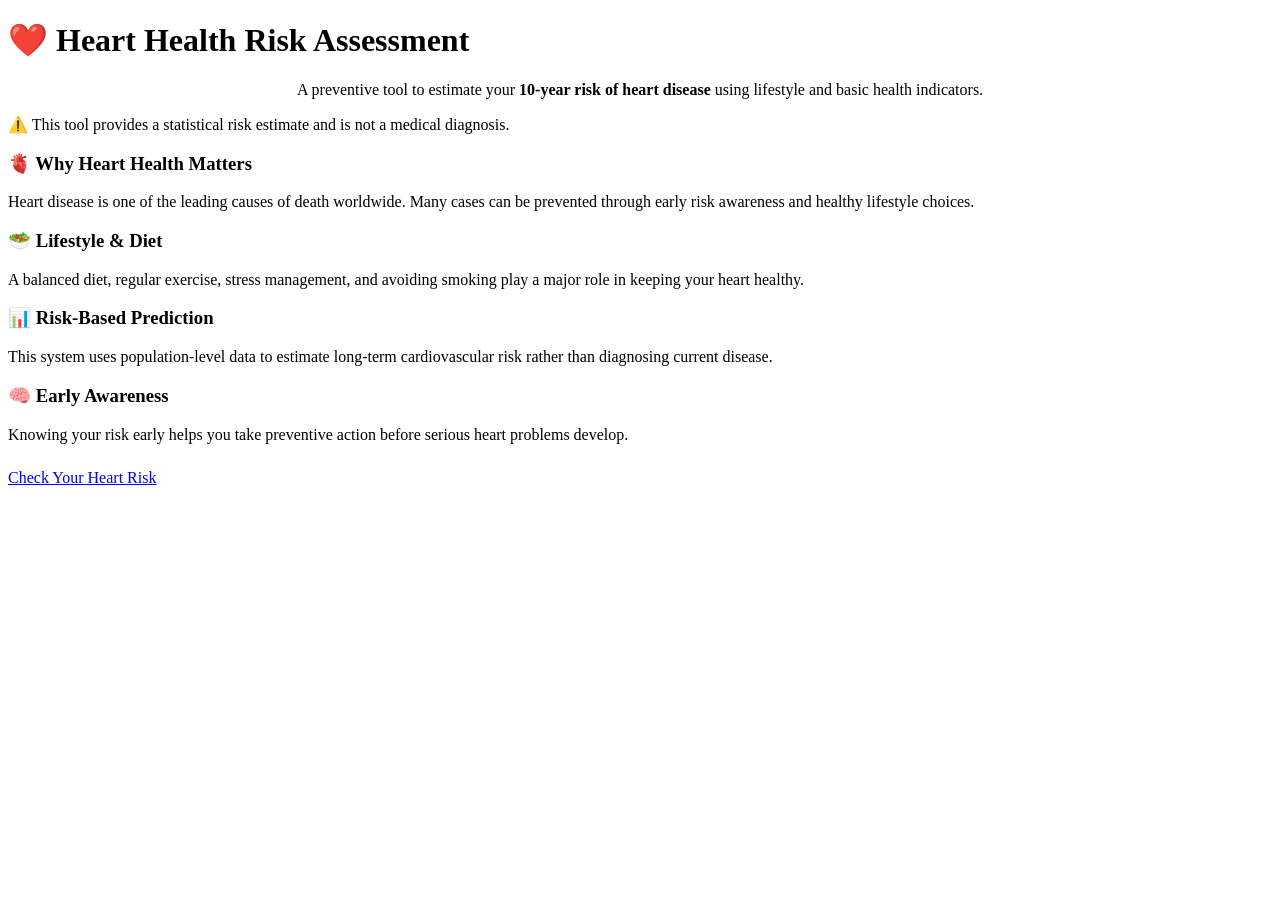
==== templates/index.html @ 4e826f31 "Initial deployment of heart disease risk predictor" ====
<!DOCTYPE html>
<html lang="en">
<head>
    <meta charset="UTF-8">
    <title>Heart Disease Risk Predictor</title>

    <link rel="stylesheet" href="{{ url_for('static', filename='style.css') }}">
</head>
<body>

<div class="container">
    <div class="card">

        <h1>❤️ Heart Health Risk Assessment</h1>
        <p class="text-muted" style="text-align:center;">
            A preventive tool to estimate your <strong>10-year risk of heart disease</strong>
            using lifestyle and basic health indicators.
        </p>

        <p class="disclaimer">
            ⚠️ This tool provides a statistical risk estimate and is not a medical diagnosis.
        </p>

        <!-- HEART HEALTH INFO CARDS -->
        <div class="info-grid">

            <div class="info-card">
                <h3>🫀 Why Heart Health Matters</h3>
                <p>
                    Heart disease is one of the leading causes of death worldwide.
                    Many cases can be prevented through early risk awareness and
                    healthy lifestyle choices.
                </p>
            </div>

            <div class="info-card">
                <h3>🥗 Lifestyle & Diet</h3>
                <p>
                    A balanced diet, regular exercise, stress management, and
                    avoiding smoking play a major role in keeping your heart healthy.
                </p>
            </div>

            <div class="info-card">
                <h3>📊 Risk-Based Prediction</h3>
                <p>
                    This system uses population-level data to estimate long-term
                    cardiovascular risk rather than diagnosing current disease.
                </p>
            </div>

            <div class="info-card">
                <h3>🧠 Early Awareness</h3>
                <p>
                    Knowing your risk early helps you take preventive action
                    before serious heart problems develop.
                </p>
            </div>

        </div>

        <!-- CTA -->
        <div class="button-center" style="margin-top:25px;">
            <a href="/predict" class="btn btn-primary">
                Check Your Heart Risk
            </a>
        </div>

    </div>
</div>

</body>
</html>
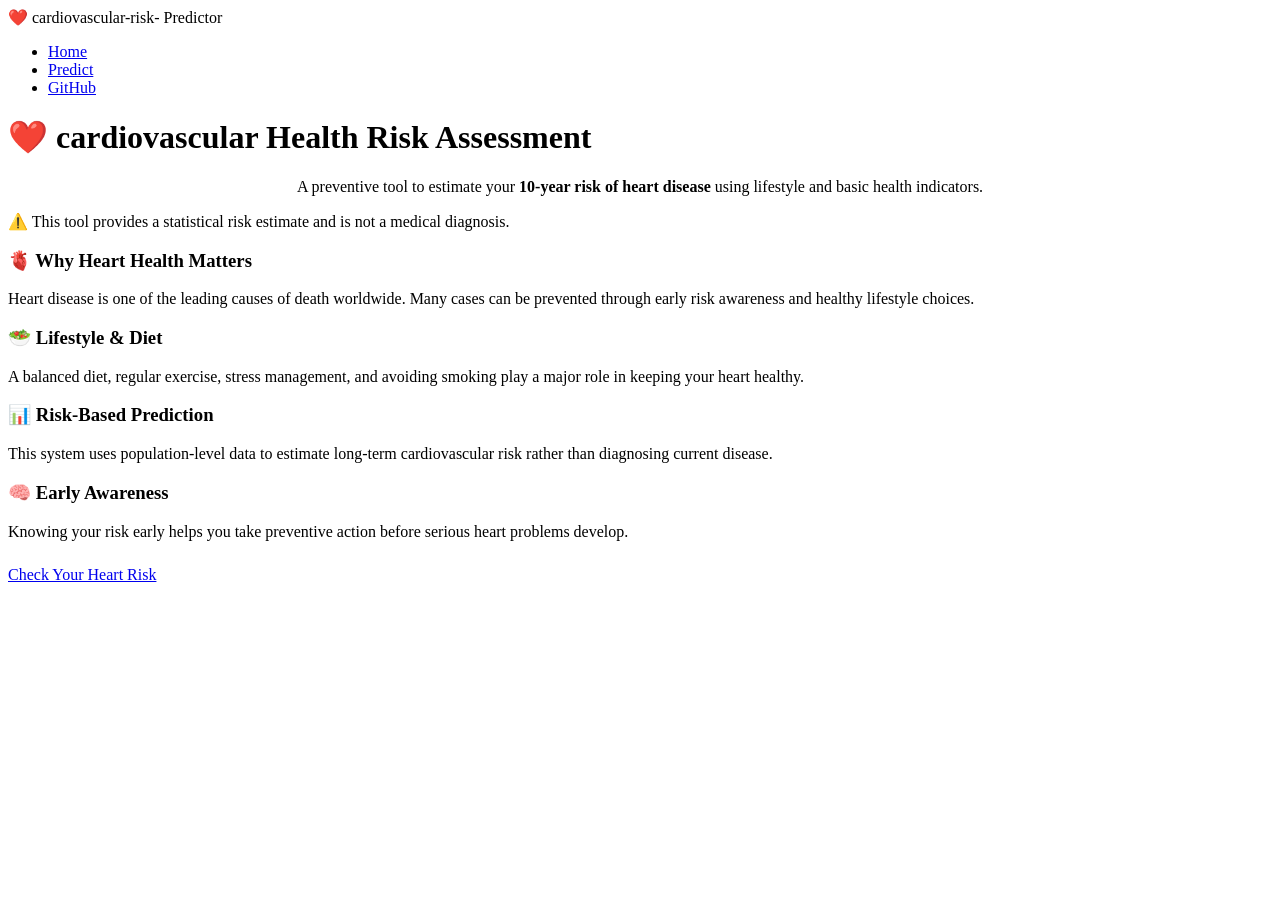
==== commit e8191030: "add navbar to all pages" ====
--- a/templates/index.html
+++ b/templates/index.html
@@ -7,11 +7,22 @@
     <link rel="stylesheet" href="{{ url_for('static', filename='style.css') }}">
 </head>
 <body>
+<nav class="navbar">
+    <div class="nav-brand">
+        ❤️ cardiovascular-risk- Predictor
+    </div>
+
+    <ul class="nav-links">
+        <li><a href="/">Home</a></li>
+        <li><a href="/predict">Predict</a></li>
+        <li><a href="https://github.com/Tanya-sri30/cardiovascular-risk-prediction" target="_blank">GitHub</a></li>
+    </ul>
+</nav>
 
 <div class="container">
     <div class="card">
 
-        <h1>❤️ Heart Health Risk Assessment</h1>
+        <h1>❤️ cardiovascular Health Risk Assessment</h1>
         <p class="text-muted" style="text-align:center;">
             A preventive tool to estimate your <strong>10-year risk of heart disease</strong>
             using lifestyle and basic health indicators.
